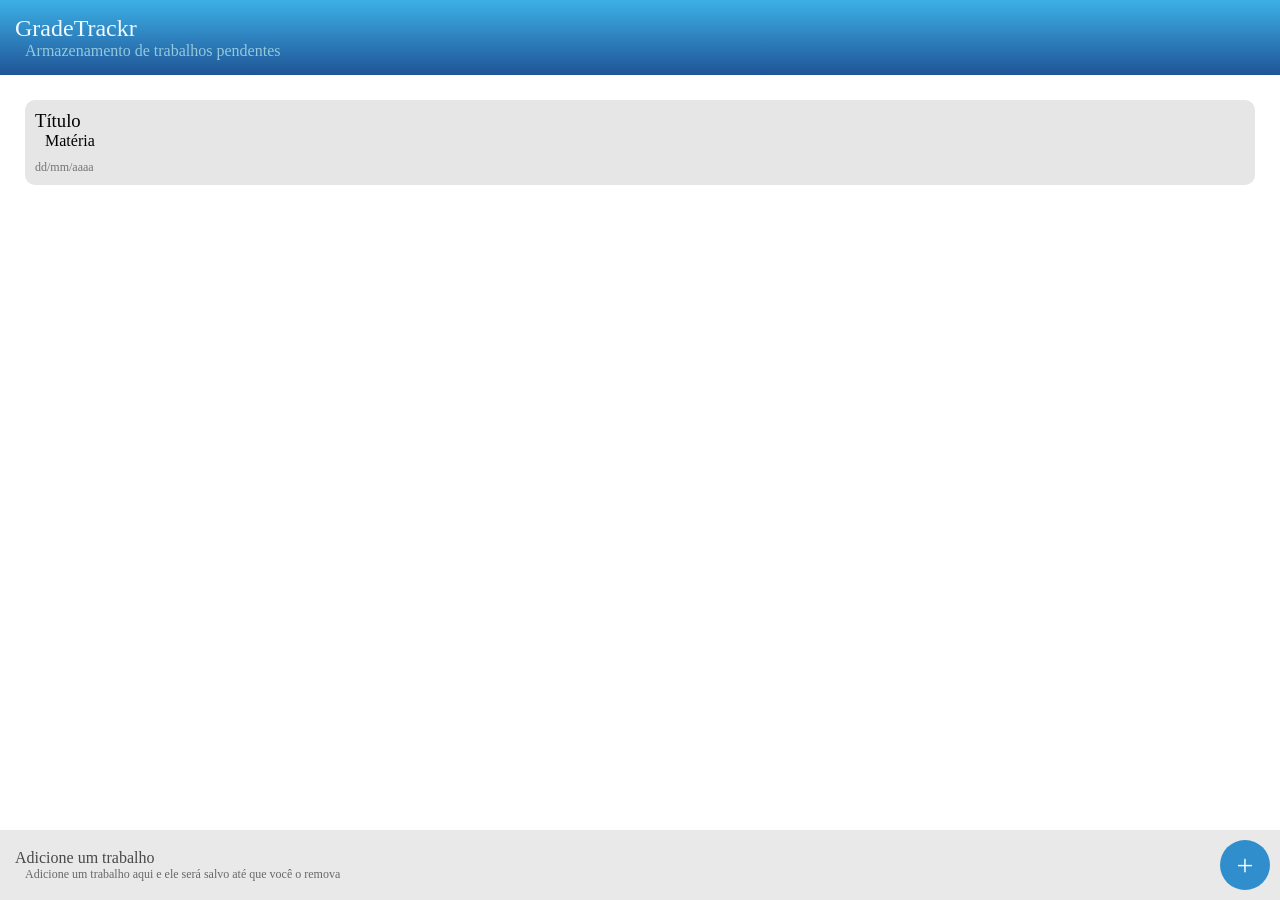
==== gradtrackr/index.html @ 07d52d1c "gt page" ====
<!DOCTYPE html>
<html lang="pt-br">
<head>
    <!DOCTYPE html>
<html lang="en">
<head>
  <!-- Básico obrigatório -->
     <meta charset="UTF-8">
     <meta name="viewport" content="width=device-width, initial-scale=1.0">

  <!-- Título -->
     <title>Gradtrackr - Trabalhos</title>

  <!-- Favicon -->
      <link rel="icon" href="./img.jpg" type="image/x-icon">

  <!-- CSS principal -->
     <link rel="stylesheet" href="stylesheet.css">

  <!-- Google Fonts (opcional mas todo mundo usa) -->
  <link rel="preconnect" href="https://fonts.googleapis.com">
  <link rel="preconnect" href="https://fonts.gstatic.com" crossorigin>
  <link href="https://fonts.googleapis.com/css2?family=Roboto&family=Inter&display=swap" rel="stylesheet">

  <!-- SEO básico -->
  <meta name="description" content="Guarde informações de seus trabalhos aqui e pare de esquecê-los ">
  <meta name="keywords" content="trabalho, work, grade, nota">

  <!-- Open Graph (pra link bonito no Discord/Whats) -->
  <meta property="og:title" content="Experimente não precisar memorizar seus trabalhos">
  <meta property="og:description" content="Relembre seus trabalhos com o gradtrackr">
  <meta property="og:image" content="https://www.tiktok.com/discover/crian%C3%A7a-negra-na-cadeira-de-rodas-meme-ia">
</head>

<body>
    <header class="main-header">
        <div class="header-title-wrapper">
            <div class="header-title-container">
                <h2 class="header-title title">GradeTrackr</h2>
                <p class="header-subtitle subtitle">Armazenamento de trabalhos pendentes</p>
            </div>
        </div>
    </header>
    <div class="page-content">
        <ol id="work-list">
            <div class="work-frame-wrapper">
                <div class="work-data-container">
                    <h3 class="work-title title" id="title">Título</h3>
                    <p class="work-sbject subtitle" id="subject">Matéria</p>
                    <p class="work-date-display" id="">dd/mm/aaaa</p>
                </div>
            </div>
        </ol>
        
    </div>
    <footer class="main-footer">
        <div class="footer-title-container">
            <p class="footer-title title">Adicione um trabalho</p>
            <p class="footer-subtitle subtitle">Adicione um trabalho aqui e ele será salvo até que você o remova</p>
        </div>
        <div class="create-button-wrapper">
            <a href="./create.html"><button id="create-button" class="title">+</button></a>
            
        </div>
    </footer>
    <script src="./main.js"></script>
</body>
</html>
---- gradtrackr/stylesheet.css ----
* {
    box-sizing: border-box;
    margin: 0;
}

body {
    padding: 0;
    margin: 0;
}

.varela-round-regular {
  font-family: "Varela Round", sans-serif;
  font-weight: 400;
  font-style: normal;
}


.nunito {
  font-family: "Nunito", sans-serif;
  font-optical-sizing: auto;
  font-weight: 300;
  font-style: normal;
}

.title {
    font-family: "Varela round";
    font-weight: 300;

}

.subtitle {
    font-family: "nunito";
    font-weight: 300;
    padding-left: 10px;
}

.paragraph {
    font-family: "nunito";
    color:rgb(21, 23, 24);
    padding-left: 0px;
}

ol {
    display: flex;
    list-style:none;
    flex-direction: column;
    gap: 10px;
    padding: 10px;
}

.main-header {
    background-image: linear-gradient(rgb(60, 176, 230), #205497);
    width: 100%;
    height: auto;
}

.header-title-wrapper {
    padding: 15px;
}

.header-title {
    color:aliceblue;
}

.header-subtitle {
    color: rgb(146, 201, 223);
}

.page-content {
    width: 100%;
    height: 100%;
}

.main-footer {
    display: flex;
    align-items: center;
    justify-content: space-between;
    position: fixed;
    bottom: 0;
    background-color: rgb(233, 233, 233);
    width: 100%;
    height: auto;

}
.footer-title-container {
    padding: 15px;
    width: 50%;
}

.footer-title {
    color:rgb(73, 73, 73);
}

.footer-subtitle {
    color: rgb(104, 104, 104);
    font-size: 12px;
}

.create-button-wrapper {
    height: 70px;
    width: 70px;
    padding: 10px;
}

#create-button {
    color: azure;
    width: 100%;
    height: 100%;
    border: none;
    border-radius: 100%;
    background-color: #308ecc;
    font-size: 30px;
    transition: 0.5s;
}

#create-button:hover {
    box-shadow: 0 0 15px rgb(103, 181, 255);
    background-color:  rgb(51, 148, 238);
}

.page-content {
    padding: 15px;
}

.collaborator-number-input {
    width: 70px;
}

.work-list {
    list-style: none;
    display: flex;
    
}

.work-frame-wrapper {
    background-color: #e6e6e6;
    padding: 10px;
    border-radius: 10px;
    display: flex;
}

.work-date-display {
    color: rgb(116, 116, 116);
    font-size: 12px;
    font-family: "Varela round";
    position: static;
    margin-top: 10px;
}
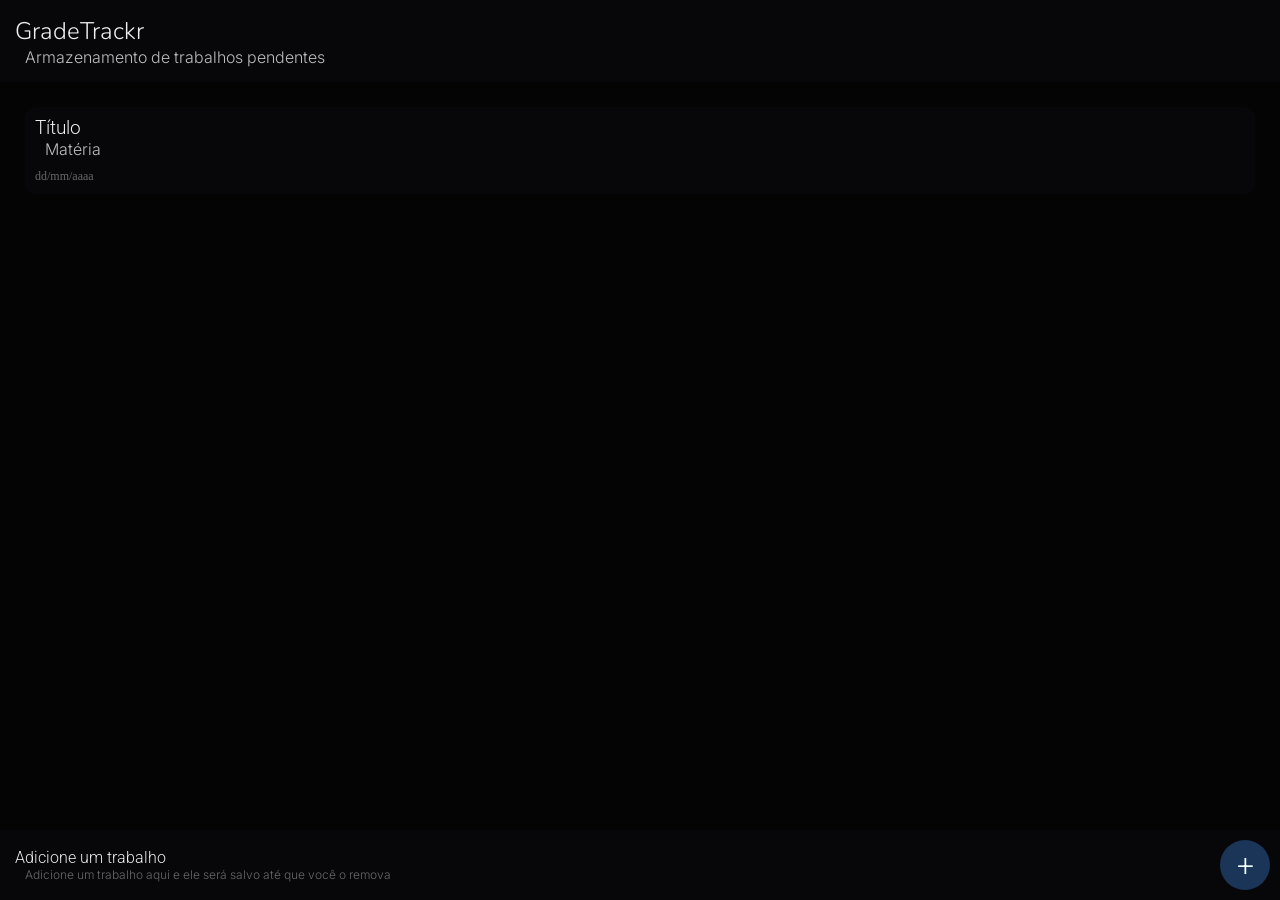
==== commit 327811e8: "Gradetrackr" ====
--- a/gradtrackr/index.html
+++ b/gradtrackr/index.html
@@ -4,32 +4,18 @@
     <!DOCTYPE html>
 <html lang="en">
 <head>
-  <!-- Básico obrigatório -->
      <meta charset="UTF-8">
      <meta name="viewport" content="width=device-width, initial-scale=1.0">
-
-  <!-- Título -->
      <title>Gradtrackr - Trabalhos</title>
-
-  <!-- Favicon -->
-      <link rel="icon" href="./img.jpg" type="image/x-icon">
-
-  <!-- CSS principal -->
+      <link rel="icon" href="./icon.ico" type="image/x-icon">
      <link rel="stylesheet" href="stylesheet.css">
-
-  <!-- Google Fonts (opcional mas todo mundo usa) -->
   <link rel="preconnect" href="https://fonts.googleapis.com">
   <link rel="preconnect" href="https://fonts.gstatic.com" crossorigin>
-  <link href="https://fonts.googleapis.com/css2?family=Roboto&family=Inter&display=swap" rel="stylesheet">
-
-  <!-- SEO básico -->
+  <link href="https://fonts.googleapis.com/css2?family=Roboto&family=Inter&family=Nunito&display=swap" rel="stylesheet">
   <meta name="description" content="Guarde informações de seus trabalhos aqui e pare de esquecê-los ">
   <meta name="keywords" content="trabalho, work, grade, nota">
-
-  <!-- Open Graph (pra link bonito no Discord/Whats) -->
   <meta property="og:title" content="Experimente não precisar memorizar seus trabalhos">
   <meta property="og:description" content="Relembre seus trabalhos com o gradtrackr">
-  <meta property="og:image" content="https://www.tiktok.com/discover/crian%C3%A7a-negra-na-cadeira-de-rodas-meme-ia">
 </head>
 
 <body>
@@ -46,7 +32,7 @@
             <div class="work-frame-wrapper">
                 <div class="work-data-container">
                     <h3 class="work-title title" id="title">Título</h3>
-                    <p class="work-sbject subtitle" id="subject">Matéria</p>
+                    <p class="work-subject subtitle" id="subject">Matéria</p>
                     <p class="work-date-display" id="">dd/mm/aaaa</p>
                 </div>
             </div>
--- a/gradtrackr/stylesheet.css
+++ b/gradtrackr/stylesheet.css
@@ -3,42 +3,40 @@
     margin: 0;
 }
 
+:root {
+    --colorA: rgb(7, 7, 10);
+    --colorB: rgb(4, 4, 5);
+    --highlightedText: rgb(238, 238, 238);
+    --semiHighlightedText: rgb(189, 189, 189);
+    --discreteText: rgb(104, 104, 104);
+}
+
+
 body {
     padding: 0;
     margin: 0;
-}
-
-.varela-round-regular {
-  font-family: "Varela Round", sans-serif;
-  font-weight: 400;
-  font-style: normal;
-}
-
-
-.nunito {
-  font-family: "Nunito", sans-serif;
-  font-optical-sizing: auto;
-  font-weight: 300;
-  font-style: normal;
+    background-color: var(--colorB);
 }
 
 .title {
-    font-family: "Varela round";
+    color: var(--highlightedText);
+    font-family: 'Roboto';
     font-weight: 300;
-
 }
 
 .subtitle {
-    font-family: "nunito";
+    color: var(--semiHighlightedText);
+    font-family: "Inter";
     font-weight: 300;
     padding-left: 10px;
 }
 
 .paragraph {
-    font-family: "nunito";
-    color:rgb(21, 23, 24);
+    font-family: "Inter";
+    color: var(--highlightedText);
     padding-left: 0px;
 }
+
 
 ol {
     display: flex;
@@ -49,7 +47,7 @@
 }
 
 .main-header {
-    background-image: linear-gradient(rgb(60, 176, 230), #205497);
+    background-color: var(--colorA);
     width: 100%;
     height: auto;
 }
@@ -59,12 +57,10 @@
 }
 
 .header-title {
-    color:aliceblue;
+    color: var(--highlightedText);
+    font-family: 'Nunito';
 }
 
-.header-subtitle {
-    color: rgb(146, 201, 223);
-}
 
 .page-content {
     width: 100%;
@@ -77,7 +73,7 @@
     justify-content: space-between;
     position: fixed;
     bottom: 0;
-    background-color: rgb(233, 233, 233);
+    background-color: var(--colorA);
     width: 100%;
     height: auto;
 
@@ -88,11 +84,11 @@
 }
 
 .footer-title {
-    color:rgb(73, 73, 73);
+   color: var(--highlightedText);
 }
 
 .footer-subtitle {
-    color: rgb(104, 104, 104);
+    color: var(--discreteText);
     font-size: 12px;
 }
 
@@ -108,7 +104,7 @@
     height: 100%;
     border: none;
     border-radius: 100%;
-    background-color: #308ecc;
+    background-color: #1a3558;
     font-size: 30px;
     transition: 0.5s;
 }
@@ -133,16 +129,15 @@
 }
 
 .work-frame-wrapper {
-    background-color: #e6e6e6;
+    background-color: var(--colorA);
     padding: 10px;
     border-radius: 10px;
     display: flex;
 }
 
 .work-date-display {
-    color: rgb(116, 116, 116);
+    color: var(--discreteText);
     font-size: 12px;
-    font-family: "Varela round";
     position: static;
     margin-top: 10px;
 }
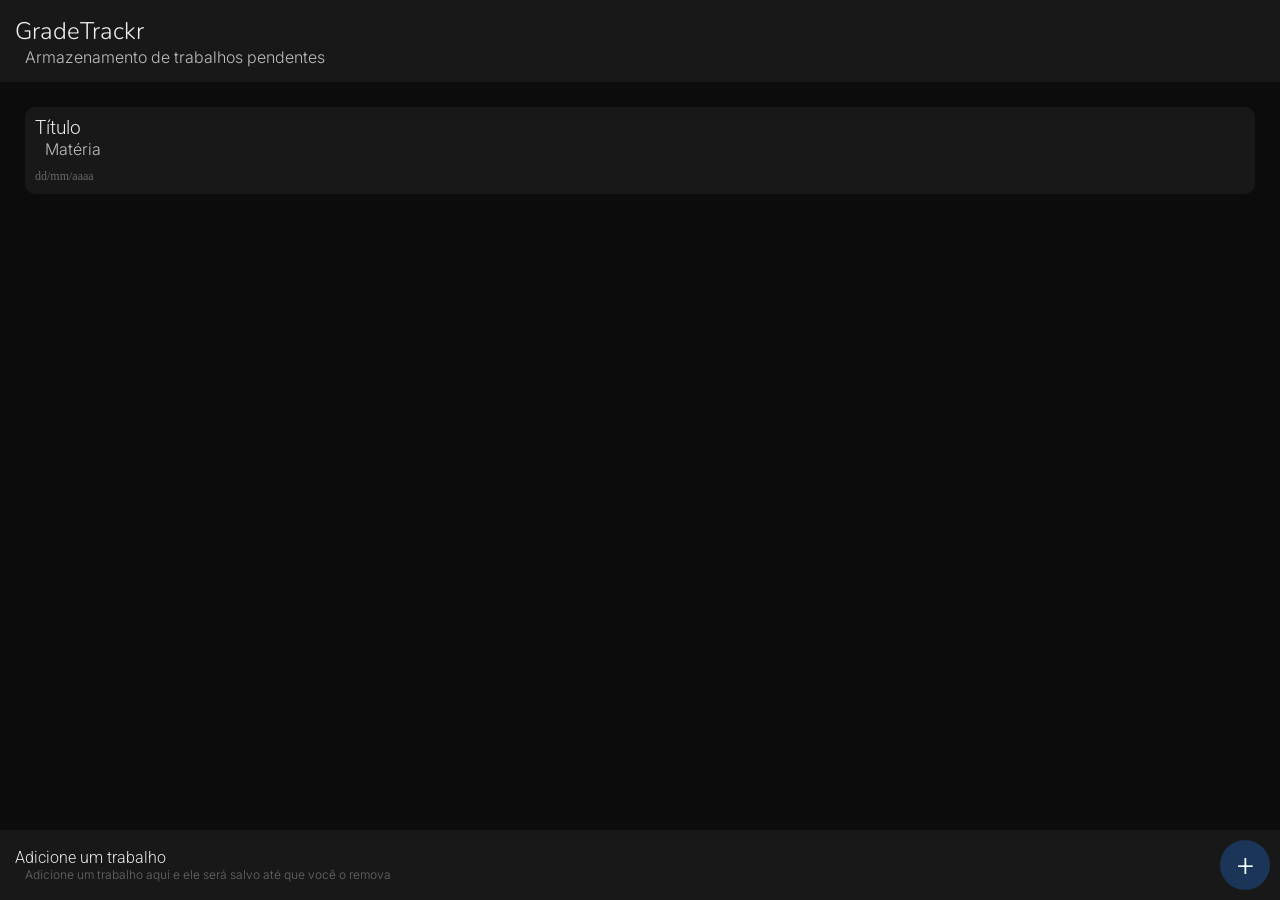
==== commit fe57b330: "Gradetrackr" ====
--- a/gradtrackr/index.html
+++ b/gradtrackr/index.html
@@ -46,7 +46,6 @@
         </div>
         <div class="create-button-wrapper">
             <a href="./create.html"><button id="create-button" class="title">+</button></a>
-            
         </div>
     </footer>
     <script src="./main.js"></script>
--- a/gradtrackr/stylesheet.css
+++ b/gradtrackr/stylesheet.css
@@ -4,8 +4,8 @@
 }
 
 :root {
-    --colorA: rgb(7, 7, 10);
-    --colorB: rgb(4, 4, 5);
+    --colorA: rgb(24, 24, 24);
+    --colorB: rgb(12, 12, 12);
     --highlightedText: rgb(238, 238, 238);
     --semiHighlightedText: rgb(189, 189, 189);
     --discreteText: rgb(104, 104, 104);
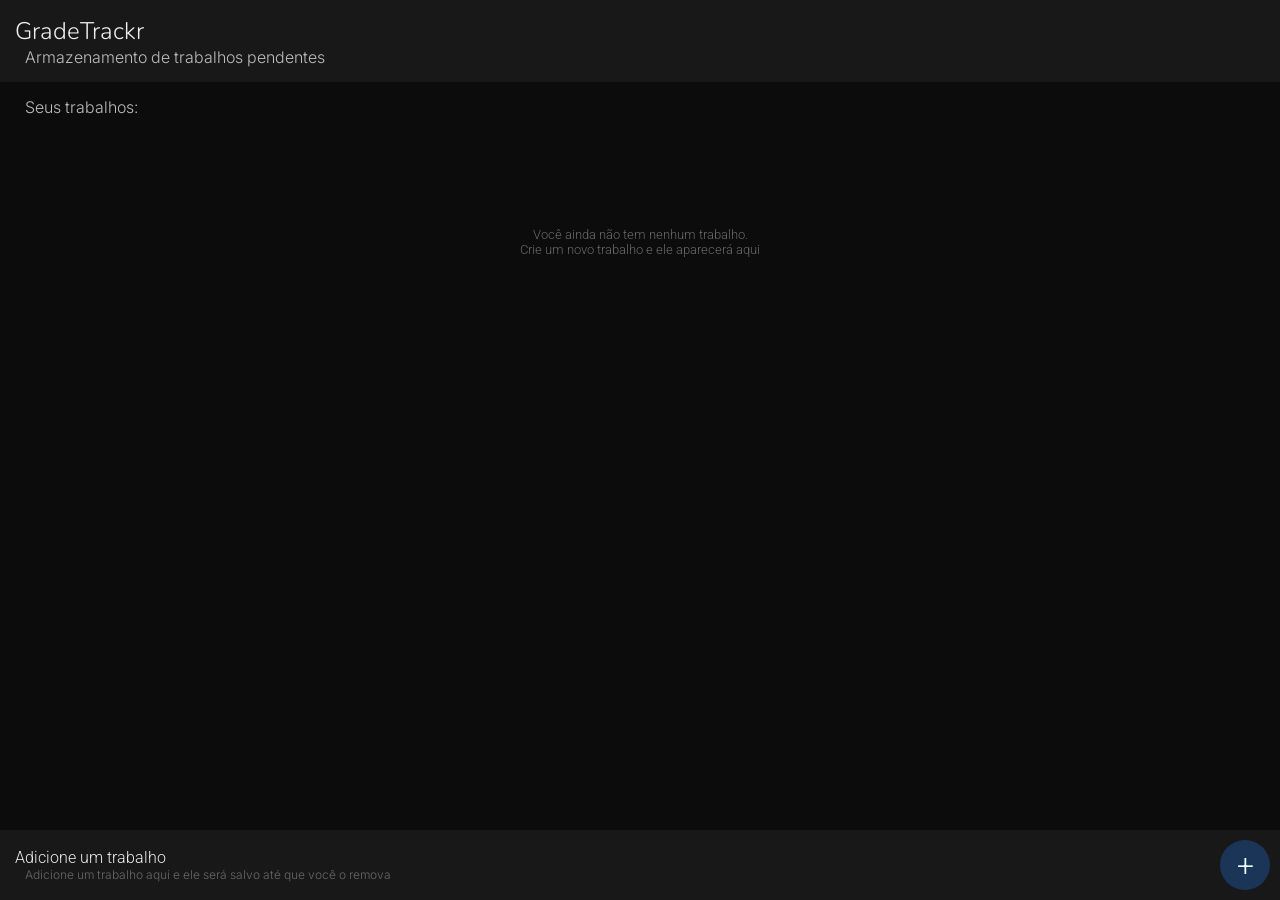
==== commit aaa62004: "gradtrackr" ====
--- a/gradtrackr/index.html
+++ b/gradtrackr/index.html
@@ -19,35 +19,35 @@
 </head>
 
 <body>
-    <header class="main-header">
-        <div class="header-title-wrapper">
-            <div class="header-title-container">
-                <h2 class="header-title title">GradeTrackr</h2>
-                <p class="header-subtitle subtitle">Armazenamento de trabalhos pendentes</p>
+    <div class="page-wrapper">
+        <header class="main-header">
+            <div class="header-title-wrapper">
+                <div class="header-title-container">
+                    <h2 class="header-title title">GradeTrackr</h2>
+                    <p class="header-subtitle subtitle">Armazenamento de trabalhos pendentes</p>
+                </div>
+            </div>
+        </header>
+        <div class="page-content">
+            <div>
+                <p class="subtitle">Seus trabalhos:</p>
+            </div>
+            <div class="work-list-overflow" id="work-list-overflow">
+                <ol id="work-list">
+                    
+                </ol>
             </div>
         </div>
-    </header>
-    <div class="page-content">
-        <ol id="work-list">
-            <div class="work-frame-wrapper">
-                <div class="work-data-container">
-                    <h3 class="work-title title" id="title">Título</h3>
-                    <p class="work-subject subtitle" id="subject">Matéria</p>
-                    <p class="work-date-display" id="">dd/mm/aaaa</p>
-                </div>
+        <footer class="main-footer">
+            <div class="footer-title-container">
+                <p class="footer-title title">Adicione um trabalho</p>
+                <p class="footer-subtitle subtitle">Adicione um trabalho aqui e ele será salvo até que você o remova</p>
             </div>
-        </ol>
-        
+            <div class="create-button-wrapper">
+                <a href="./create.html"><button id="create-button" class="title">+</button></a>
+            </div>
+        </footer>
+        <script src="./main.js"></script>
     </div>
-    <footer class="main-footer">
-        <div class="footer-title-container">
-            <p class="footer-title title">Adicione um trabalho</p>
-            <p class="footer-subtitle subtitle">Adicione um trabalho aqui e ele será salvo até que você o remova</p>
-        </div>
-        <div class="create-button-wrapper">
-            <a href="./create.html"><button id="create-button" class="title">+</button></a>
-        </div>
-    </footer>
-    <script src="./main.js"></script>
 </body>
 </html>
--- a/gradtrackr/stylesheet.css
+++ b/gradtrackr/stylesheet.css
@@ -37,6 +37,13 @@
     padding-left: 0px;
 }
 
+.discrete {
+    color: var(--discreteText)
+}
+
+header, footer {
+    flex: 0 0 auto;
+}
 
 ol {
     display: flex;
@@ -140,4 +147,24 @@
     font-size: 12px;
     position: static;
     margin-top: 10px;
+}
+
+.work-list-overflow {
+    flex: 1 1 auto;
+    overflow-y: auto;
+    min-height: 0;
+    padding-bottom: 60px;
+}
+
+.page-wrapper {
+    display: flex;
+    flex-direction: column;
+    height: 100%;
+}
+
+.empty-display-wrapper {
+    display: flex;
+    justify-content: center;
+    align-items: center;
+    padding-top: 10vh;
 }
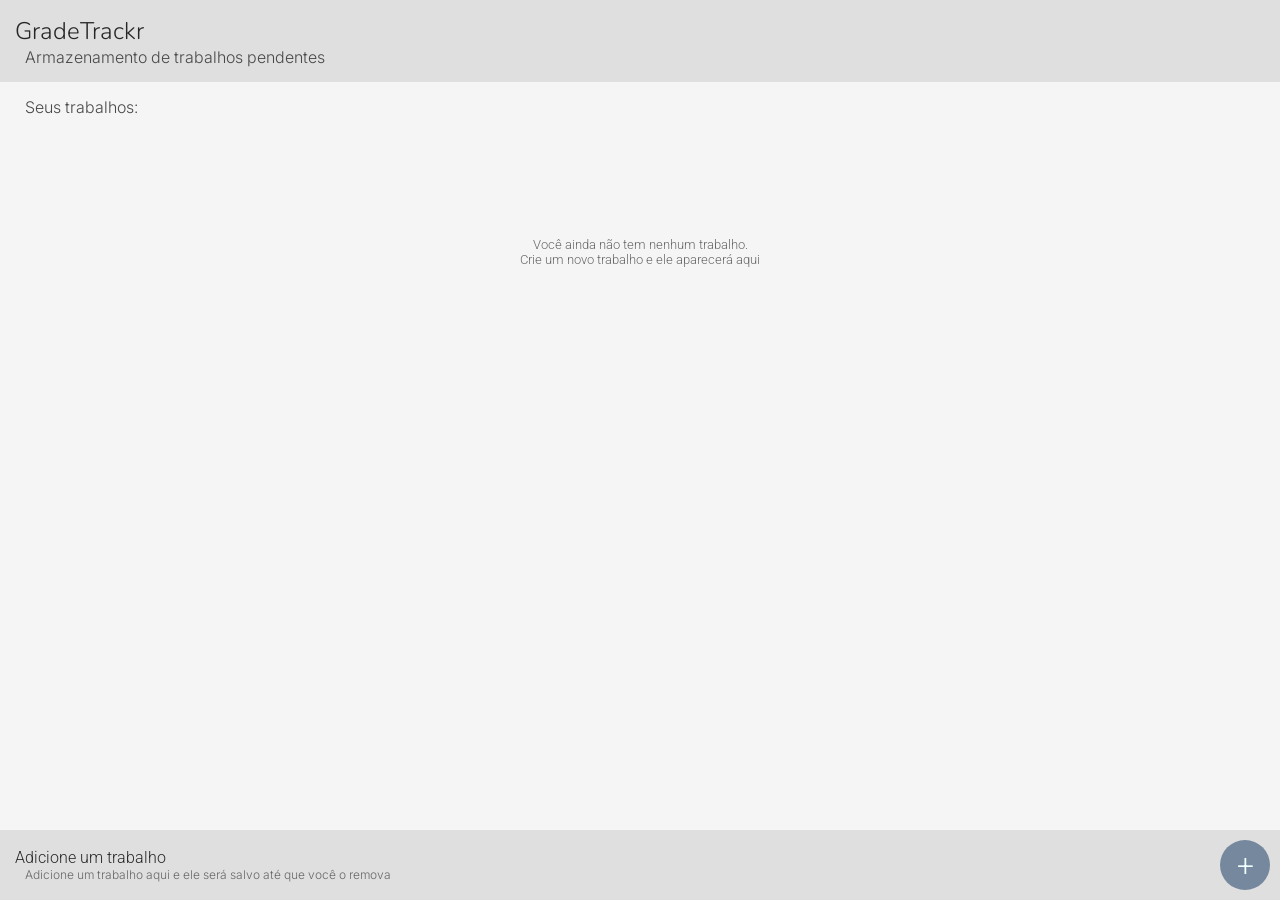
==== commit fadcd9cb: "gradtrackr" ====
--- a/gradtrackr/index.html
+++ b/gradtrackr/index.html
@@ -28,8 +28,8 @@
                 </div>
             </div>
         </header>
-        <div class="page-content">
-            <div>
+        <main class="page-content">
+            <div style="height: 30px">
                 <p class="subtitle">Seus trabalhos:</p>
             </div>
             <div class="work-list-overflow" id="work-list-overflow">
@@ -37,7 +37,7 @@
                     
                 </ol>
             </div>
-        </div>
+        </main>
         <footer class="main-footer">
             <div class="footer-title-container">
                 <p class="footer-title title">Adicione um trabalho</p>
@@ -49,5 +49,8 @@
         </footer>
         <script src="./main.js"></script>
     </div>
+    <div id="work-options-popup" class="popup">
+        <p>aaaaaaaaaa</p>
+    </div>
 </body>
 </html>
--- a/gradtrackr/stylesheet.css
+++ b/gradtrackr/stylesheet.css
@@ -3,13 +3,30 @@
     margin: 0;
 }
 
-:root {
-    --colorA: rgb(24, 24, 24);
-    --colorB: rgb(12, 12, 12);
-    --highlightedText: rgb(238, 238, 238);
-    --semiHighlightedText: rgb(189, 189, 189);
-    --discreteText: rgb(104, 104, 104);
-}
+@media (prefers-color-scheme: dark) {
+    :root {
+        --colorA: rgb(24, 24, 24);
+        --colorB: rgb(12, 12, 12);
+        --highlightedText: rgb(238, 238, 238);
+        --semiHighlightedText: rgb(189, 189, 189);
+        --discreteText: rgb(104, 104, 104);
+        --highlightedButton: rgb(26, 53, 88);
+        --dangerButton: rgb(31, 23, 23);
+    }
+}
+
+@media (prefers-color-scheme: light) {
+    :root {
+        --colorA: rgb(223, 223, 223);
+        --colorB: rgb(245, 245, 245);
+        --highlightedText: rgb(39, 39, 39);
+        --semiHighlightedText: rgb(73, 73, 73);
+        --discreteText: rgb(104, 104, 104);
+        --highlightedButton: rgb(118, 136, 158);
+        --dangerButton: rgb(173, 132, 132);
+    }
+}
+
 
 
 body {
@@ -33,16 +50,12 @@
 
 .paragraph {
     font-family: "Inter";
-    color: var(--highlightedText);
+    color: var(--semiHighlightedText);
     padding-left: 0px;
 }
 
 .discrete {
     color: var(--discreteText)
-}
-
-header, footer {
-    flex: 0 0 auto;
 }
 
 ol {
@@ -83,7 +96,6 @@
     background-color: var(--colorA);
     width: 100%;
     height: auto;
-
 }
 .footer-title-container {
     padding: 15px;
@@ -111,7 +123,7 @@
     height: 100%;
     border: none;
     border-radius: 100%;
-    background-color: #1a3558;
+    background-color: var(--highlightedButton);
     font-size: 30px;
     transition: 0.5s;
 }
@@ -140,6 +152,8 @@
     padding: 10px;
     border-radius: 10px;
     display: flex;
+    color: inherit;
+    text-decoration: none;
 }
 
 .work-date-display {
@@ -160,6 +174,7 @@
     display: flex;
     flex-direction: column;
     height: 100%;
+    
 }
 
 .empty-display-wrapper {
@@ -167,4 +182,32 @@
     justify-content: center;
     align-items: center;
     padding-top: 10vh;
+}
+
+.popup {
+    position: absolute;
+    display: none;
+    z-index: 9999;
+}
+
+.work-data-display {
+    padding: 15px;
+}
+
+.danger-button {
+    background-color: var(--dangerButton);
+    color: rgb(184, 84, 84);
+    border-radius: 100px;
+    transition: 0.5s;
+}
+
+.danger-button:hover {
+    background-color: rgb(190, 35, 35);
+    box-shadow: 0 0 15px rgb(255, 103, 103);
+}
+
+.delete-button {
+    padding: 10px;
+    padding-left: 20px;
+    padding-right: 20px;
 }
